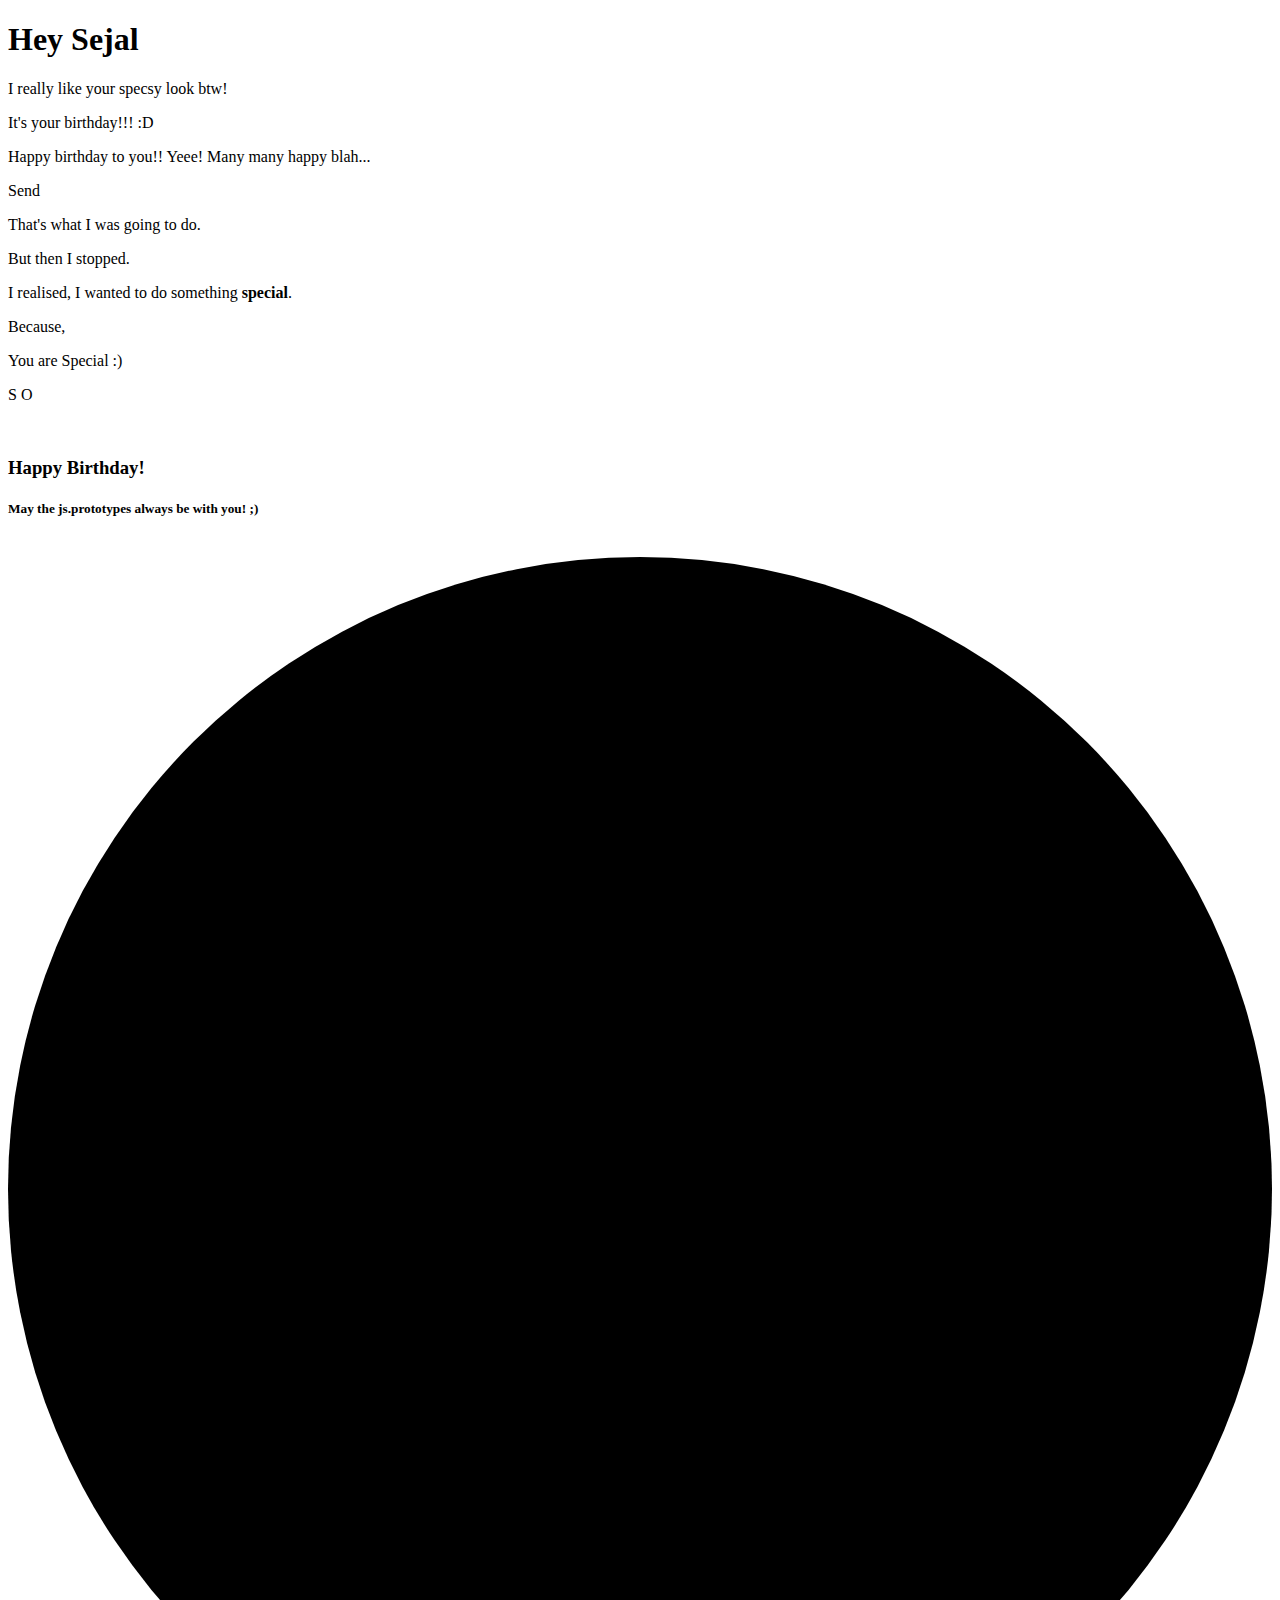
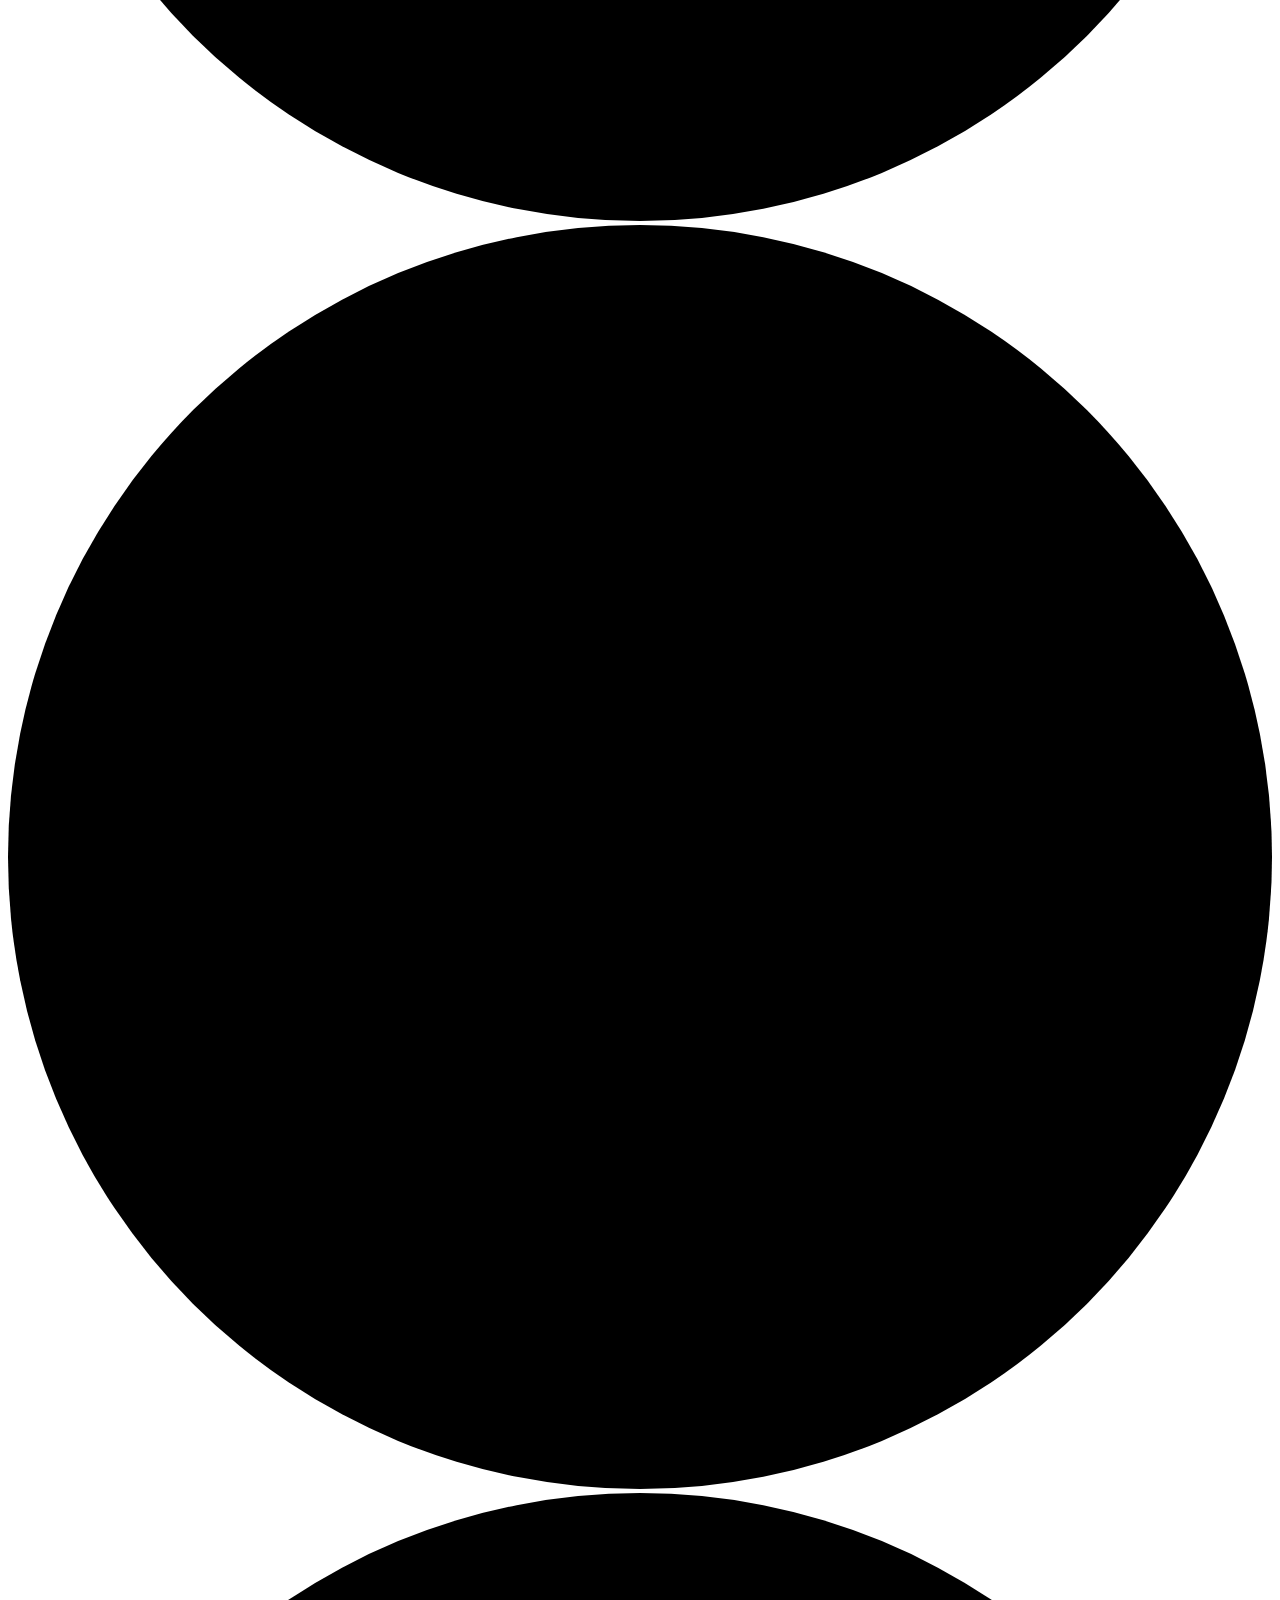
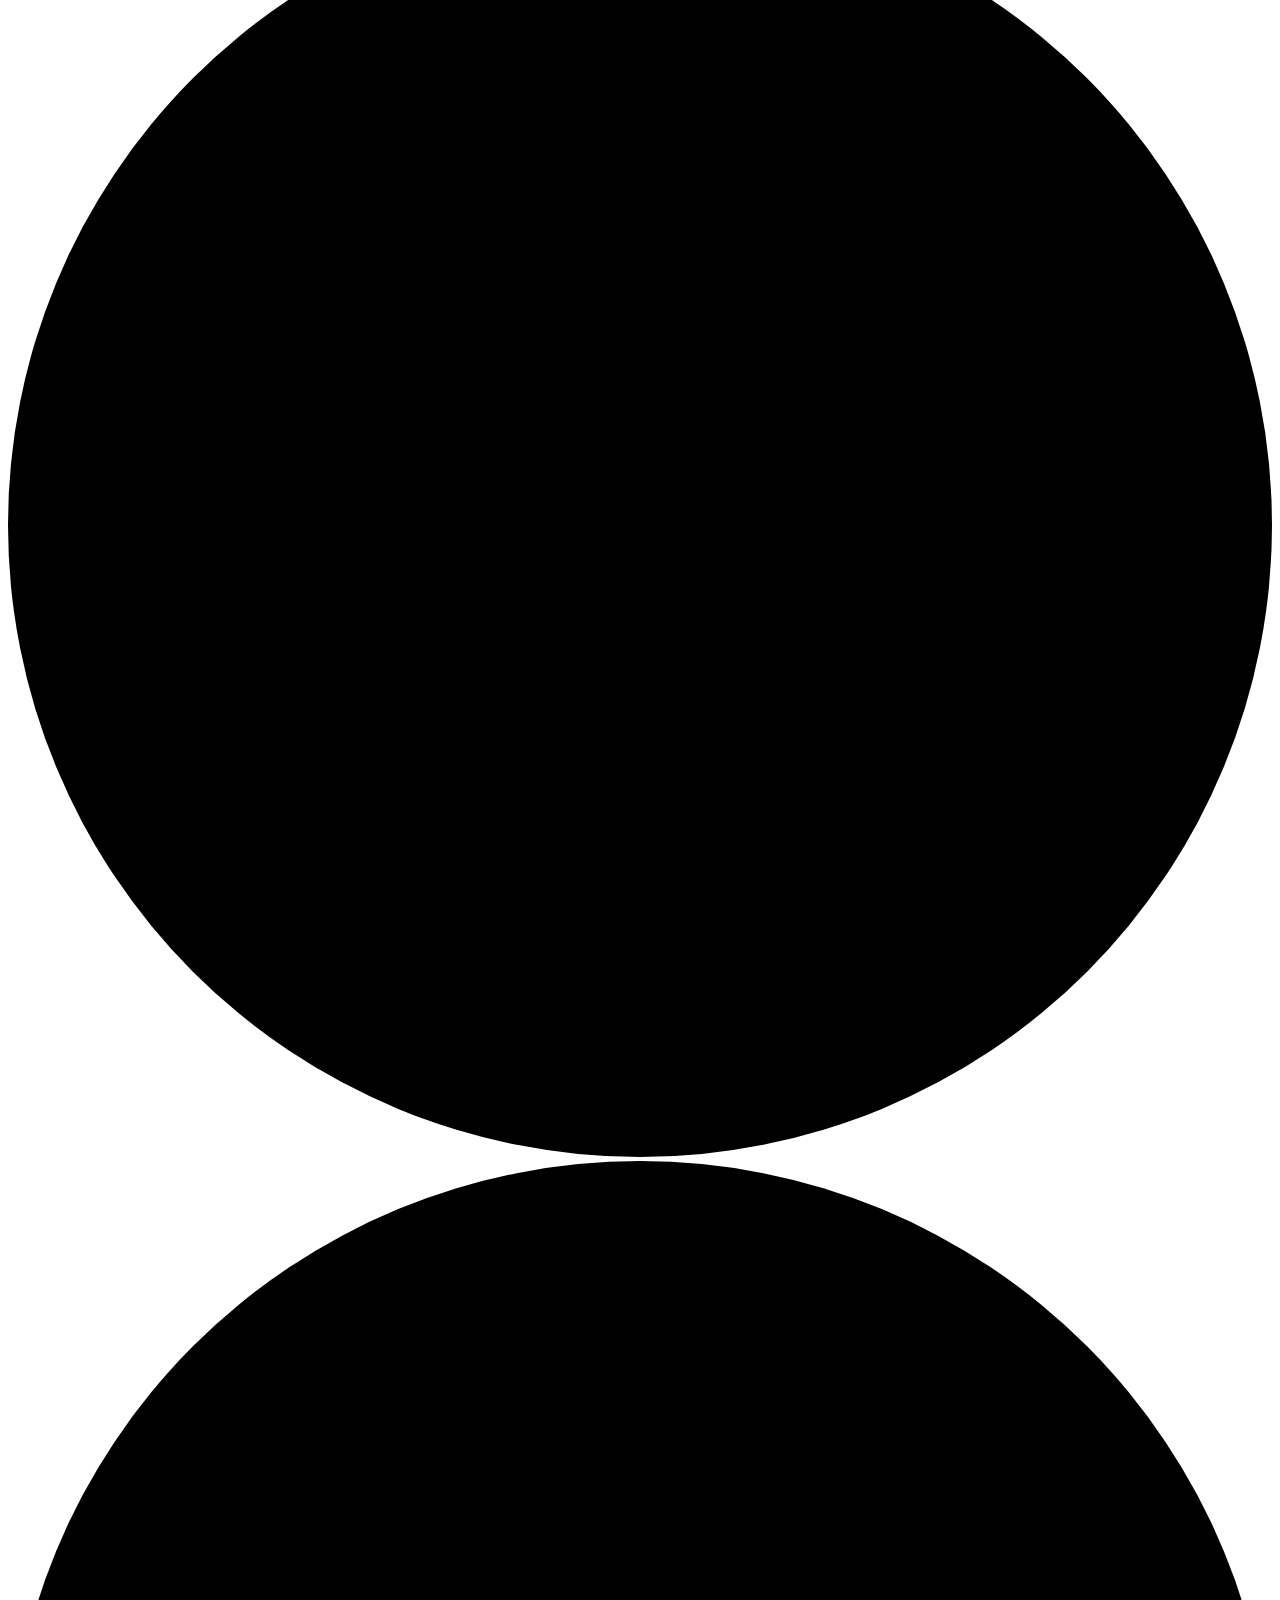
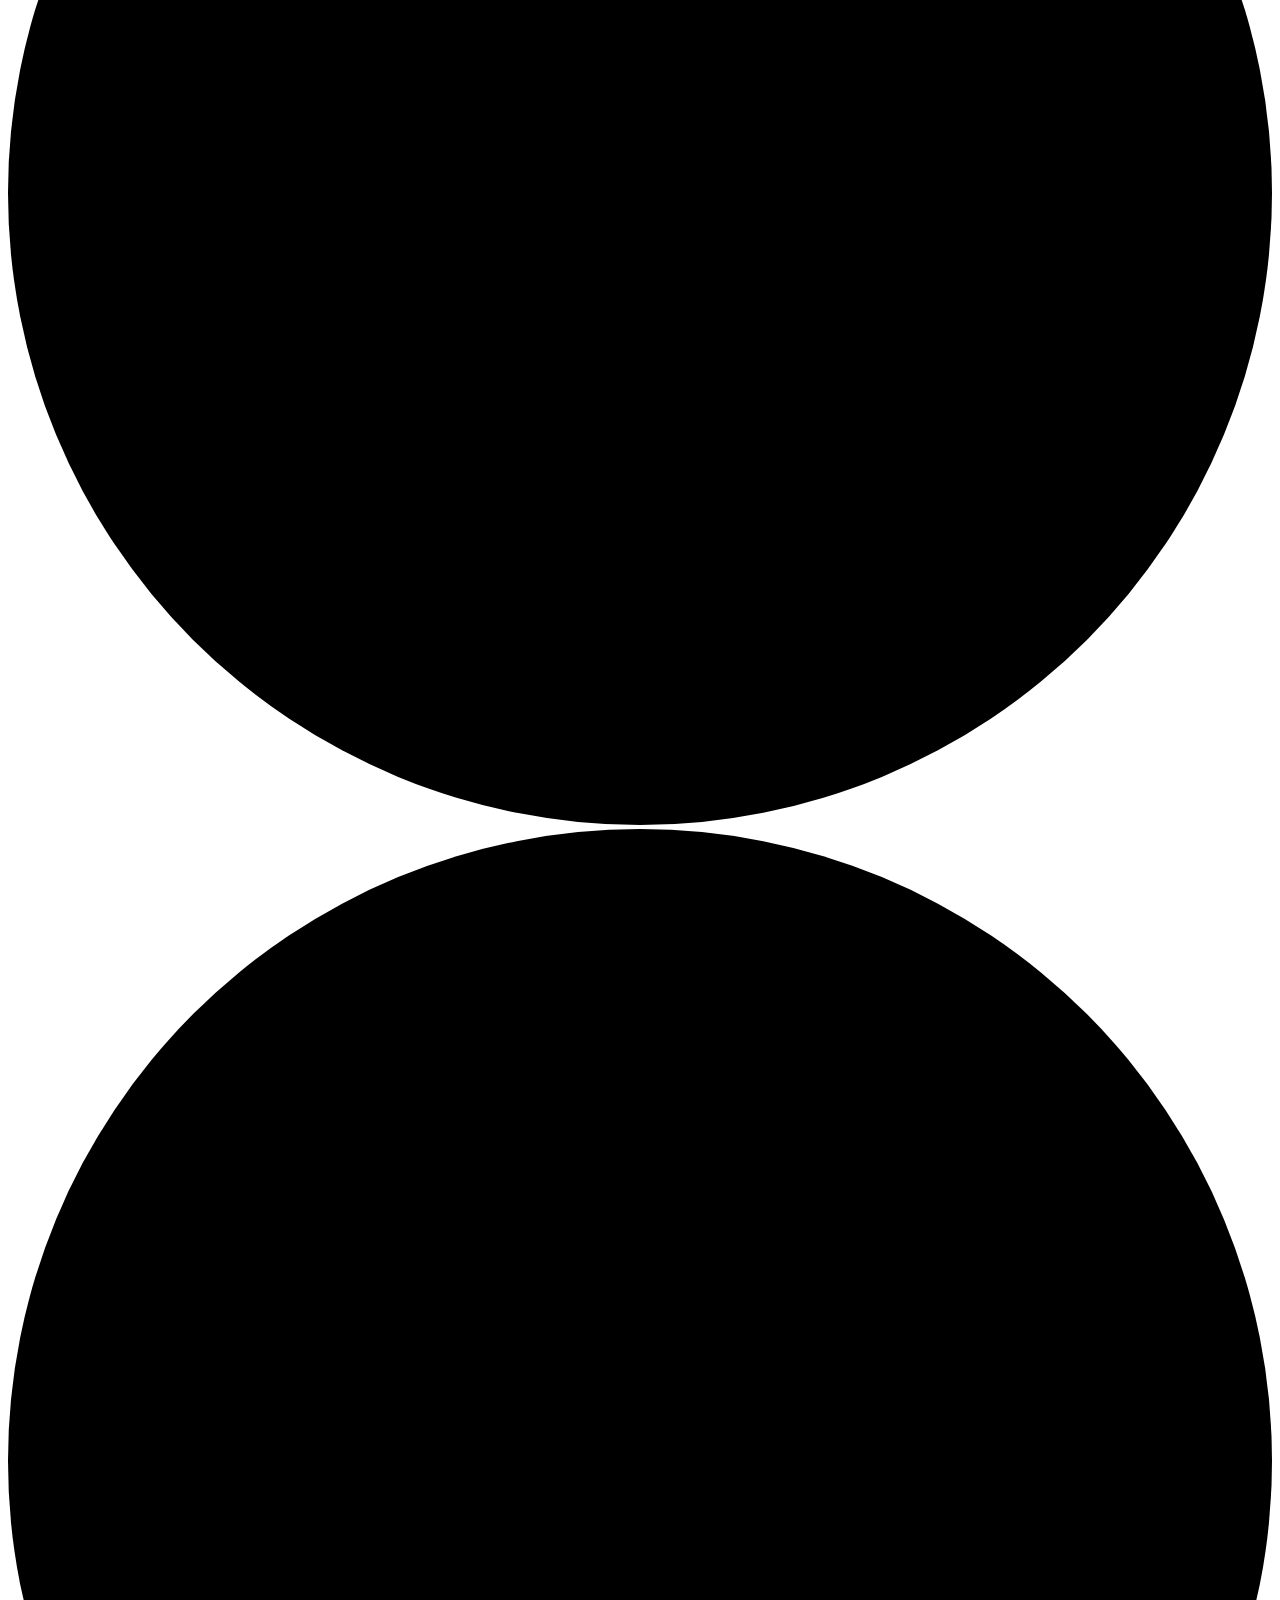
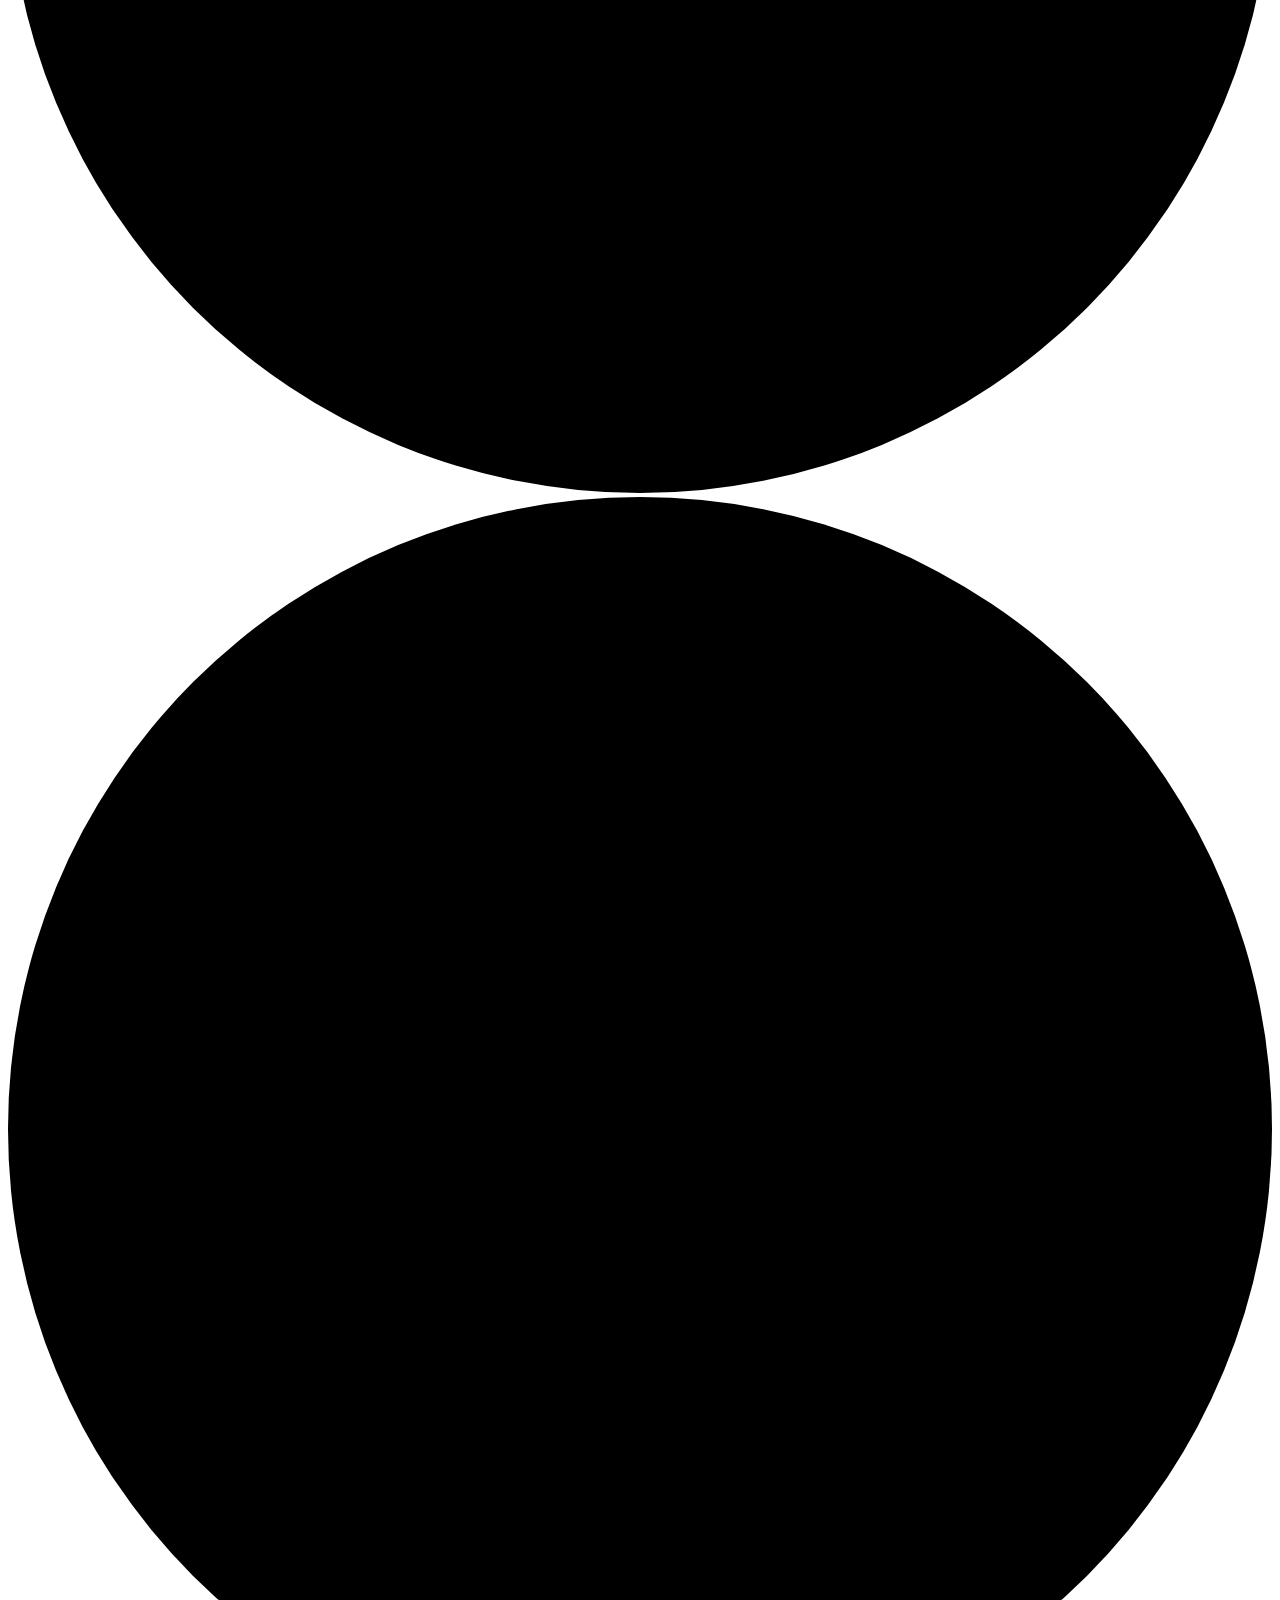
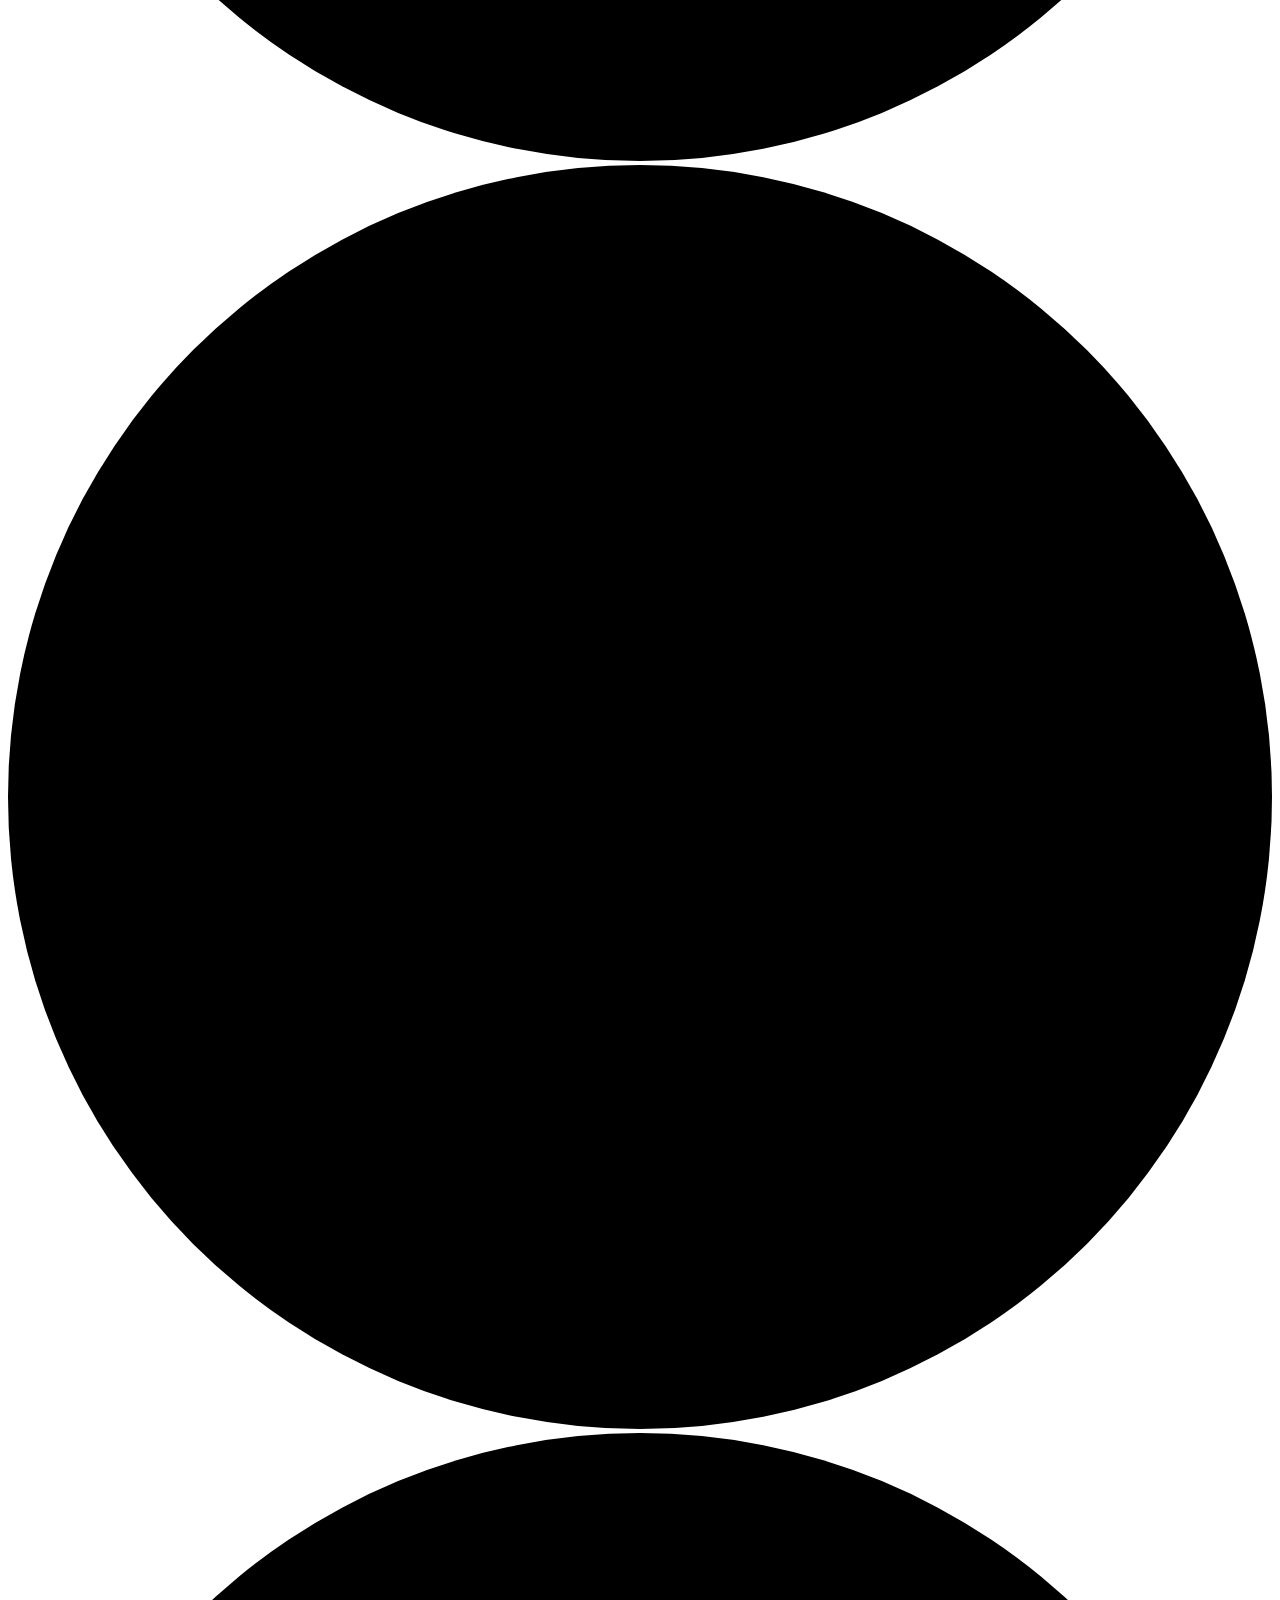
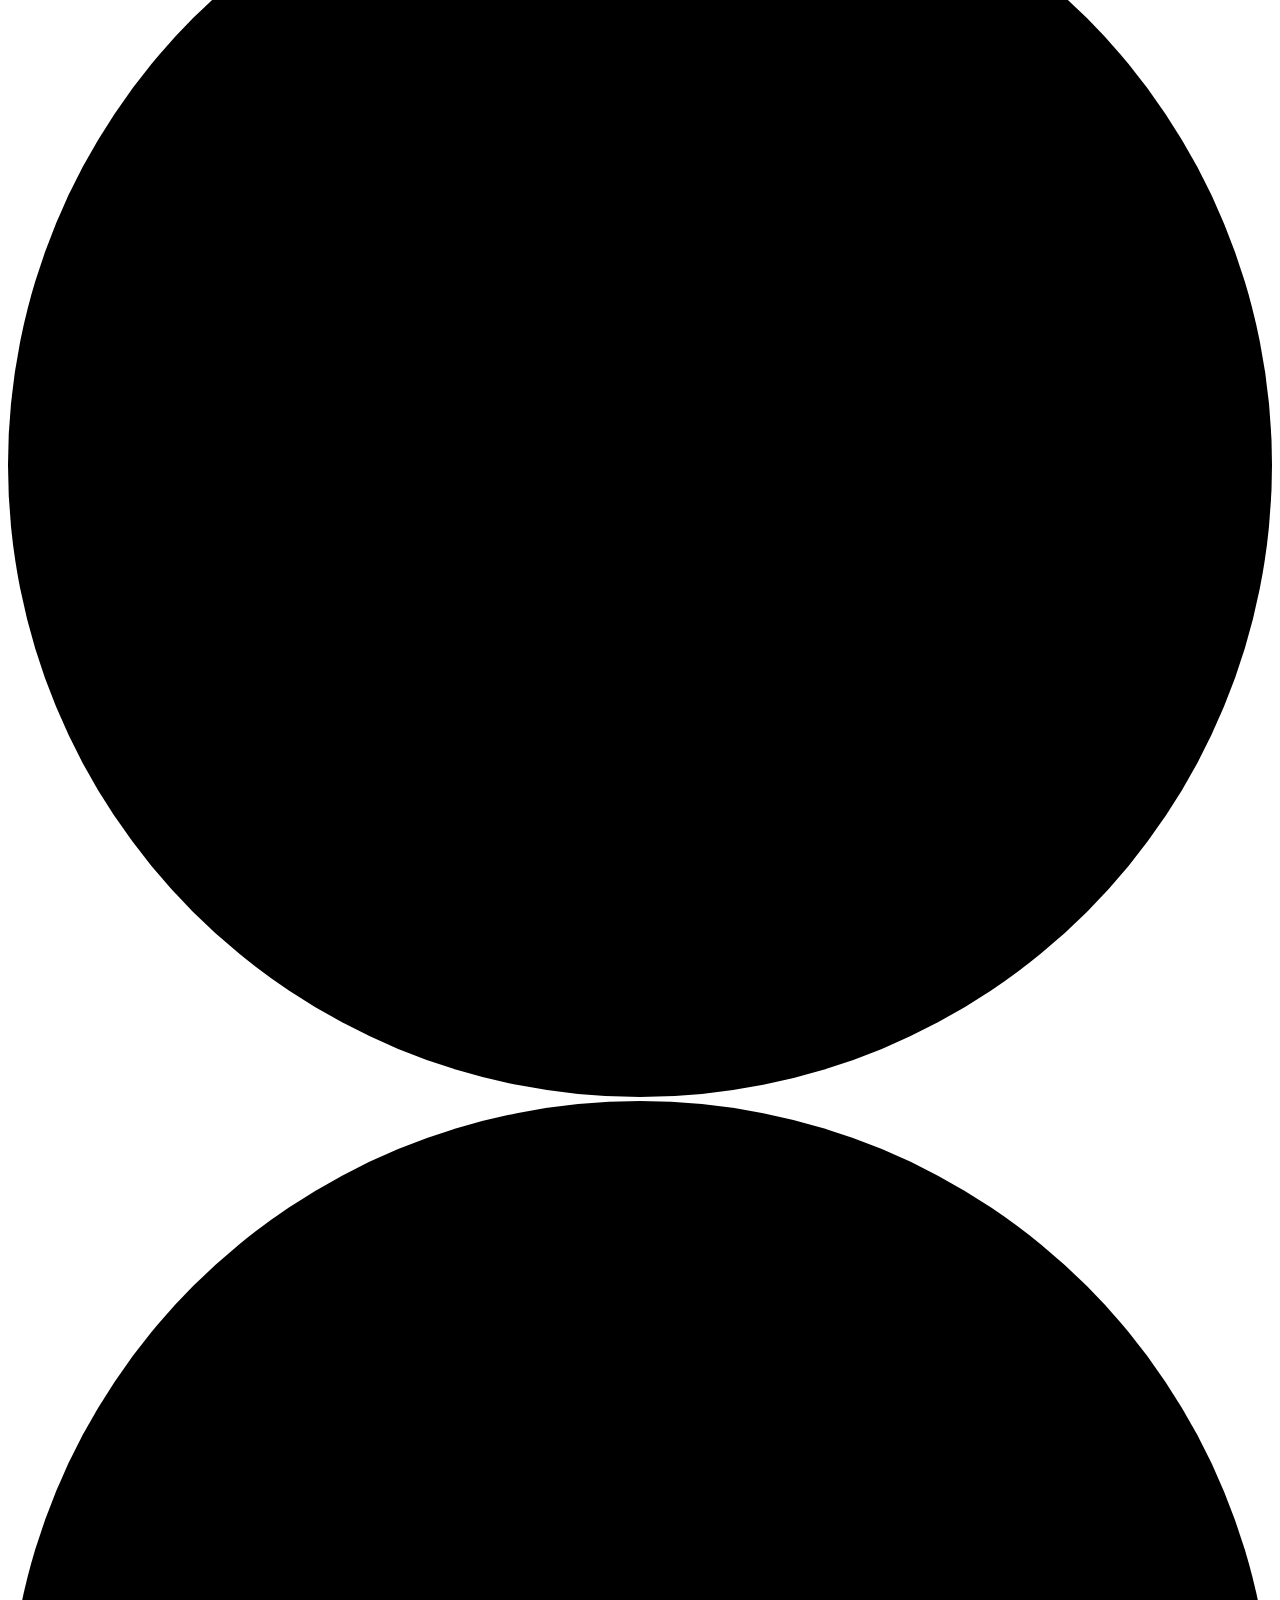
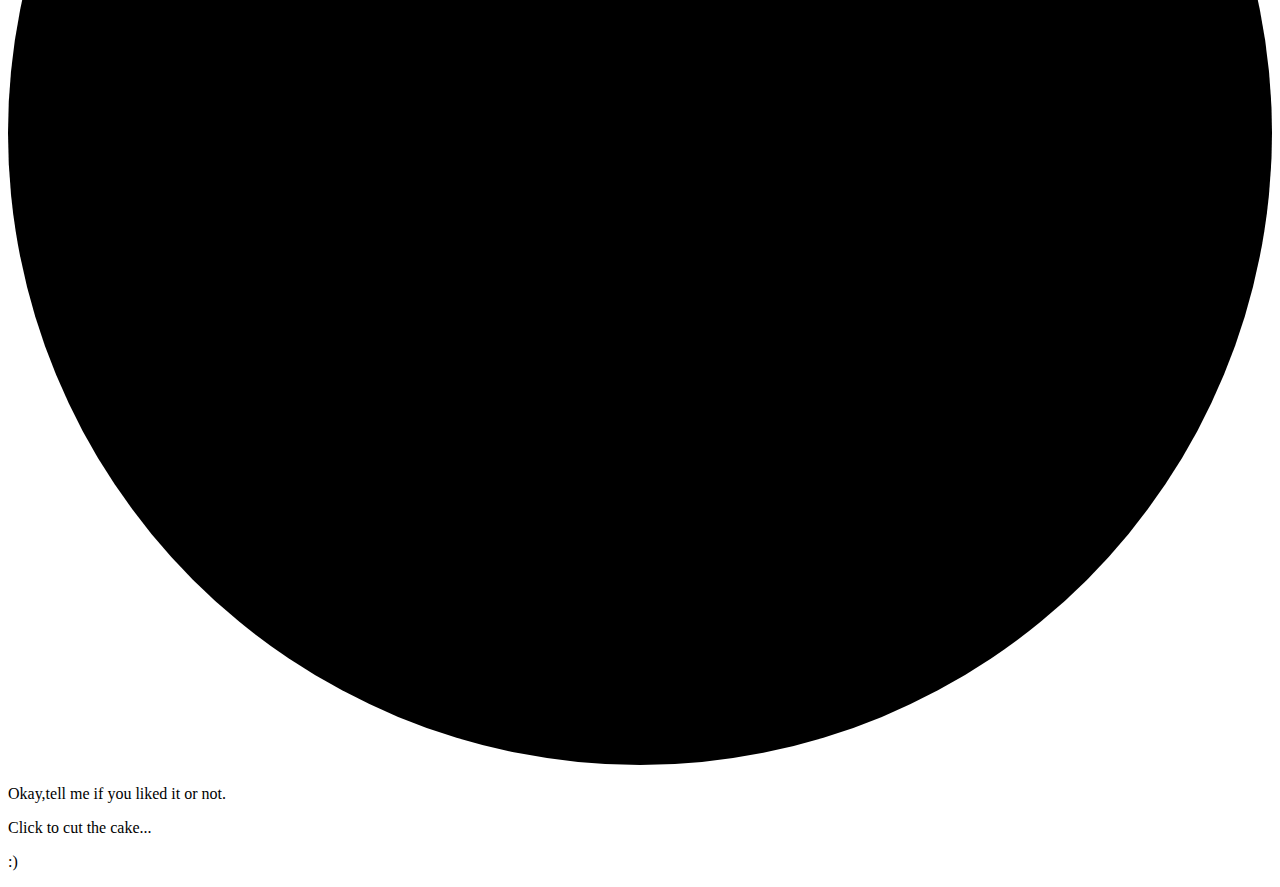
==== index.html @ a05da5f3 "Add files via upload" ====
<!DOCTYPE html>
<html lang="en">

<head>
  <meta charset="UTF-8">
  <meta name="viewport" content="width=device-width, initial-scale=1.0">
  <meta http-equiv="X-UA-Compatible" content="ie=edge">
  <title>Happy Birthday!!! :)</title>
  <link href="https://fonts.googleapis.com/css?family=Work+Sans:300,400" rel="stylesheet">
  <link rel="shortcut icon" type="image/png" href="img/favicon.png" />
  <link rel="stylesheet" href="style/style.css">
</head>

<body>
  <div class="container">
    <div class="one">
      <h1 class="one">Hey
        <span id="name">Sejal</span>
      </h1>
      <p class="two" id="greetingText">I really like your specsy look btw!</p>
    </div>
    <div class="three">
      <p>It's your birthday!!! :D</p>
    </div>
    <div class="four">
      <div class="text-box">
        <p class="hbd-chatbox">Happy birthday to you!! Yeee! Many many happy blah...</p>
        <p class="fake-btn">Send</p>
      </div>
    </div>
    <div class="five">
      <p class="idea-1">That's what I was going to do.</p>
      <p class="idea-2">But then I stopped.</p>
      <p class="idea-3">I realised, I wanted to do something
        <strong>special</strong>.</p>
      <p class="idea-4">Because,</p>
      <p class="idea-5">You are Special
        <span>:)</span>
      </p>
      <p class="idea-6">
        <span>S</span>
        <span>O</span>
      </p>
    </div>
    <div class="six">
      <img src="img/Sejal.jpg" alt="" class="lydia-dp" id="imagePath">
      <img src="img/hat.svg" alt="" class="hat">
      <div class="wish">
        <h3 class="wish-hbd">Happy Birthday!</h3>
        <h5 id="wishText">May the js.prototypes always be with you! ;)</h5>
      </div>
    </div>
    <div class="seven">
      <div class="baloons">
        <img src="img/ballon2.svg" alt="">
        <img src="img/ballon1.svg" alt="">
        <img src="img/ballon3.svg" alt="">
        <img src="img/ballon1.svg" alt="">
        <img src="img/ballon2.svg" alt="">
        <img src="img/ballon3.svg" alt="">
        <img src="img/ballon2.svg" alt="">
        <img src="img/ballon3.svg" alt="">
        <img src="img/ballon1.svg" alt="">
        <img src="img/ballon2.svg" alt="">
        <img src="img/ballon3.svg" alt="">
        <img src="img/ballon2.svg" alt="">
        <img src="img/ballon1.svg" alt="">
        <img src="img/ballon3.svg" alt="">
        <img src="img/ballon2.svg" alt="">
        <img src="img/ballon3.svg" alt="">
        <img src="img/ballon1.svg" alt="">
        <img src="img/ballon2.svg" alt="">
        <img src="img/ballon1.svg" alt="">
        <img src="img/ballon3.svg" alt="">
        <img src="img/ballon3.svg" alt="">
        <img src="img/ballon1.svg" alt="">
        <img src="img/ballon2.svg" alt="">
        <img src="img/ballon3.svg" alt="">
        <img src="img/ballon2.svg" alt="">
        <img src="img/ballon1.svg" alt="">
        <img src="img/ballon3.svg" alt="">
        <img src="img/ballon2.svg" alt="">
        <img src="img/ballon3.svg" alt="">
        <img src="img/ballon1.svg" alt="">
        <img src="img/ballon2.svg" alt="">
        <img src="img/ballon1.svg" alt="">
        <img src="img/ballon3.svg" alt="">
      </div>
    </div>
    <div class="eight">
      <svg viewBox="0 0 40 40" xmlns="http://www.w3.org/2000/svg">
        <circle cx="20" cy="20" r="20" />
      </svg>
      <svg viewBox="0 0 40 40" xmlns="http://www.w3.org/2000/svg">
        <circle cx="20" cy="20" r="20" />
      </svg>
      <svg viewBox="0 0 40 40" xmlns="http://www.w3.org/2000/svg">
        <circle cx="20" cy="20" r="20" />
      </svg>
      <svg viewBox="0 0 40 40" xmlns="http://www.w3.org/2000/svg">
        <circle cx="20" cy="20" r="20" />
      </svg>
      <svg viewBox="0 0 40 40" xmlns="http://www.w3.org/2000/svg">
        <circle cx="20" cy="20" r="20" />
      </svg>
      <svg viewBox="0 0 40 40" xmlns="http://www.w3.org/2000/svg">
        <circle cx="20" cy="20" r="20" />
      </svg>
      <svg viewBox="0 0 40 40" xmlns="http://www.w3.org/2000/svg">
        <circle cx="20" cy="20" r="20" />
      </svg>
      <svg viewBox="0 0 40 40" xmlns="http://www.w3.org/2000/svg">
        <circle cx="20" cy="20" r="20" />
      </svg>
      <svg viewBox="0 0 40 40" xmlns="http://www.w3.org/2000/svg">
        <circle cx="20" cy="20" r="20" />
      </svg>
    </div>
    <div class="nine">
      <p>Okay,tell me if you liked it or not.</p>
      <a href="Timeline.html" style="text-decoration:none;color:black"><p>Click to cut the cake...</p></a>
     <!-- <p id="replay">Or click, if you want to watch it again.</p>  -->
      <p class="last-smile">:)</p>
    </div>
  </div>
</body>

<script src="https://cdnjs.cloudflare.com/ajax/libs/gsap/1.20.3/TweenMax.min.js"></script>
<script type="application/javascript" src="script/main.js"></script>

</html>
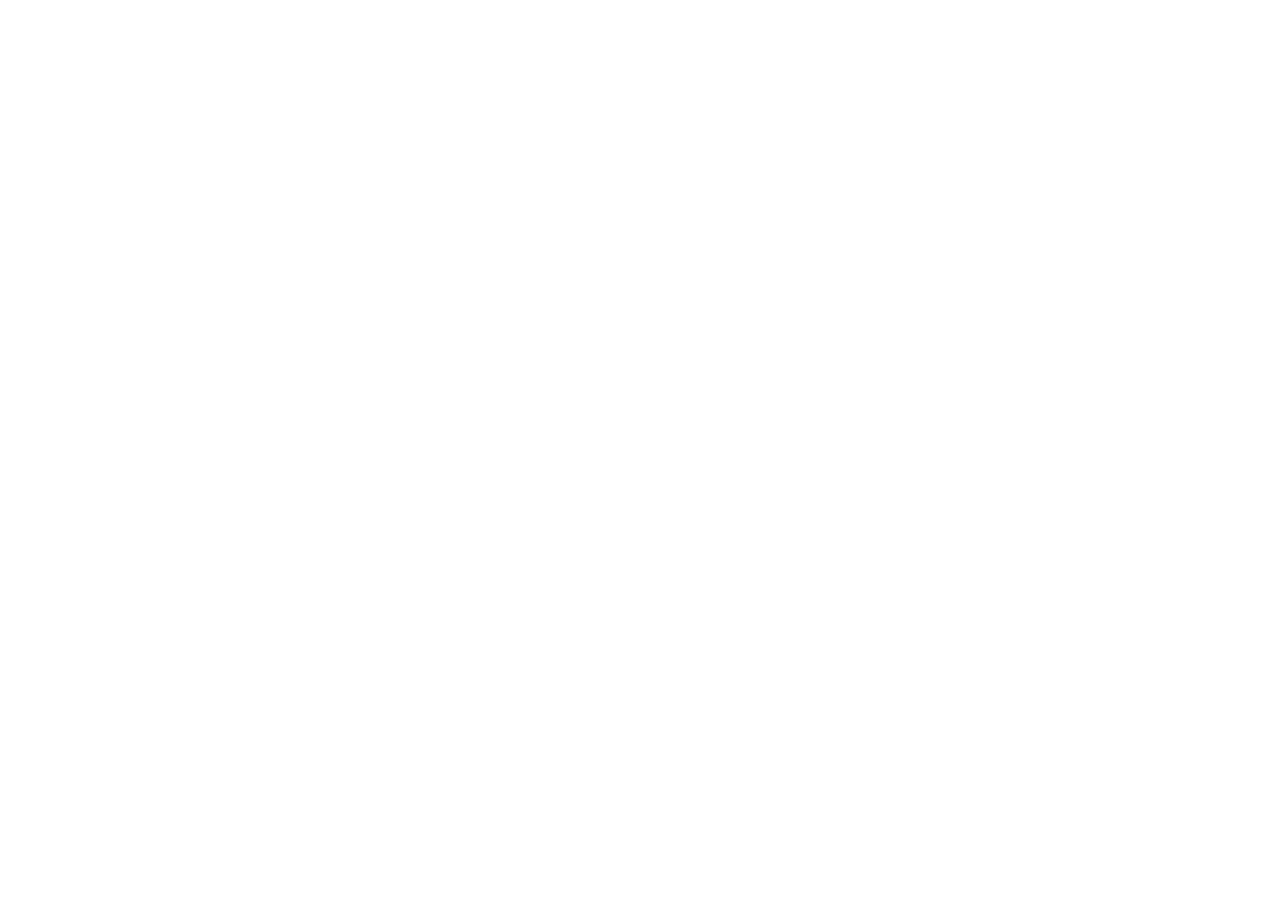
==== commit 201cf5dd: "Update index.html" ====
--- a/index.html
+++ b/index.html
@@ -15,7 +15,7 @@
   <div class="container">
     <div class="one">
       <h1 class="one">Hey
-        <span id="name">Sejal</span>
+        <span id="name">Feni</span>
       </h1>
       <p class="two" id="greetingText">I really like your specsy look btw!</p>
     </div>
@@ -43,7 +43,7 @@
       </p>
     </div>
     <div class="six">
-      <img src="img/Sejal.jpg" alt="" class="lydia-dp" id="imagePath">
+      <img src="img/" alt="" class="lydia-dp" id="imagePath">
       <img src="img/hat.svg" alt="" class="hat">
       <div class="wish">
         <h3 class="wish-hbd">Happy Birthday!</h3>
@@ -118,8 +118,8 @@
     </div>
     <div class="nine">
       <p>Okay,tell me if you liked it or not.</p>
-      <a href="Timeline.html" style="text-decoration:none;color:black"><p>Click to cut the cake...</p></a>
-     <!-- <p id="replay">Or click, if you want to watch it again.</p>  -->
+   <!---   <a href="Timeline.html" style="text-decoration:none;color:black"><p>Click to cut the cake...</p></a> ---!>
+      <p id="replay">Or click, if you want to watch it again.</p>  -->
       <p class="last-smile">:)</p>
     </div>
   </div>
--- a/style/style.css
+++ b/style/style.css
@@ -0,0 +1,299 @@
+html {
+	box-sizing: border-box;
+}
+
+body {
+	margin: 0;
+	font-family: "Work Sans", sans-serif;
+}
+
+.container {
+	height: 100vh;
+	width: 100vh;
+	margin: 0 auto;
+	text-align: center;
+	visibility: hidden;
+	position: relative;
+	overflow: hidden;
+}
+
+.container div.six {
+	top: 10vh;
+	z-index: 1;
+}
+
+.container div.seven,
+.container div.eight {
+	width: 100vw;
+	height: 100vh;
+	position: fixed;
+	top: 0;
+}
+
+.container > div {
+	position: absolute;
+	left: 0;
+	right: 0;
+	top: 20vh;
+}
+
+.one {
+	font-size: 4.5rem;
+}
+
+.one > img {
+	vertical-align: middle;
+	margin-bottom: 10px;
+	max-width: 100%;
+	height: auto;
+}
+
+.two {
+	font-size: 1.2rem;
+	font-weight: lighter;
+}
+
+.three {
+	font-size: 3rem;
+}
+
+.four .text-box {
+	width: 600px;
+	margin: 0 auto;
+	border: 3px solid #aaa;
+	border-radius: 5px;
+	padding: 10px;
+	position: relative;
+}
+
+.text-box p {
+	margin: 0;
+	text-align: left;
+}
+
+.text-box span {
+	visibility: hidden;
+}
+
+.text-box .fake-btn {
+	position: absolute;
+	right: 5px;
+	bottom: 5px;
+	color: #fff;
+	background-color: rgb(21, 161, 237);
+	padding: 5px 8px;
+	border-radius: 3px;
+}
+
+.five p {
+	font-size: 2rem;
+	position: absolute;
+	left: 0;
+	right: 0;
+}
+
+.idea-3 strong {
+	padding: 3px 5px;
+	border-radius: 3px;
+	display: inline-block;
+}
+
+.five .idea-5 {
+	font-size: 4rem;
+}
+
+.idea-5 span,
+.idea-6 span,
+.wish-hbd span {
+	display: inline-block;
+}
+
+.idea-6 span {
+	font-size: 15rem;
+}
+
+.six {
+	position: relative;
+}
+
+.six img {
+	display: inline-block;
+	max-width: 100%;
+	height: auto;
+}
+
+.six .hat {
+	position: absolute;
+	width: 80px;
+	top: -35px;
+	left: 41.5%;
+	/* transform: scale(0.1); */
+}
+
+.baloons img {
+	display: inline-block;
+	position: absolute;
+}
+
+.baloons img:nth-child(even) {
+	left: -10%;
+}
+
+.baloons img:nth-child(odd) {
+	right: -10%;
+}
+
+.baloons img:nth-child(3n + 0) {
+	left: 30%;
+}
+
+.eight svg {
+	width: 25px;
+	position: absolute;
+	top: 0;
+	left: 0;
+	visibility: hidden;
+	z-index: -1;
+}
+
+.eight svg:nth-child(1) {
+	top: 7vh;
+	left: 5vw;
+	fill: #bd6ecf;
+}
+
+.eight svg:nth-child(2) {
+	top: 23vh;
+	left: 35vw;
+	fill: #7dd175;
+}
+
+.eight svg:nth-child(3) {
+	top: 33vh;
+	left: 23vw;
+	fill: #349d8b;
+}
+
+.eight svg:nth-child(4) {
+	top: 43vh;
+	left: 57vw;
+	fill: #347a9d;
+}
+
+.eight svg:nth-child(5) {
+	top: 68vh;
+	left: 7vw;
+	fill: #c66053;
+}
+
+.eight svg:nth-child(6) {
+	top: 42vh;
+	left: 77vw;
+	fill: #bfaa40;
+}
+
+.eight svg:nth-child(7) {
+	top: 68vh;
+	left: 83vw;
+	fill: #e3bae8;
+}
+
+.eight svg:nth-child(8) {
+	top: 86vh;
+	left: 37vw;
+	fill: #8762cb;
+}
+
+.eight svg:nth-child(9) {
+	top: 94vh;
+	left: 87vw;
+	fill: #9a90da;
+}
+
+.wish-hbd {
+	font-size: 3em;
+	margin: 0;
+	text-transform: uppercase;
+}
+
+.wish h5 {
+	font-weight: lighter;
+	font-size: 2rem;
+	margin: 10px 0 0;
+}
+
+.nine p {
+	font-size: 2rem;
+	font-weight: lighter;
+}
+
+#replay {
+	z-index: 3;
+	cursor: pointer;
+}
+
+/* Media Queries */
+@media screen and (max-height: 1000px) {
+	.six .hat {
+		left: 40%;
+	}
+}
+
+@media screen and (max-height: 800px) {
+	.six .hat {
+		left: 37%;
+	}
+}
+
+@media screen and (max-height: 700px) {
+	.six .hat {
+		left: 32%;
+	}
+}
+
+@media screen and (max-height: 850px) and (max-width: 450px) {
+	.six .hat {
+		left: 32%;
+	}
+}
+
+@media screen and (max-width: 500px) {
+	.container {
+		width: 90%;
+	}
+
+	.four .text-box {
+		width: 90%;
+	}
+
+	.text-box .fake-btn {
+		right: 5px;
+		bottom: -38px;
+	}
+
+	.idea-5 span {
+		display: block;
+	}
+
+	.idea-6 span {
+		font-size: 10rem;
+	}
+
+	.six .hat {
+		width: 50px;
+		top: -20px;
+	}
+
+	.wish-hbd {
+		font-size: 2.2em;
+	}
+
+	.wish h5 {
+		font-size: 1.4rem;
+	}
+
+	.nine p {
+		font-size: 1.5rem;
+		font-weight: lighter;
+	}
+}
